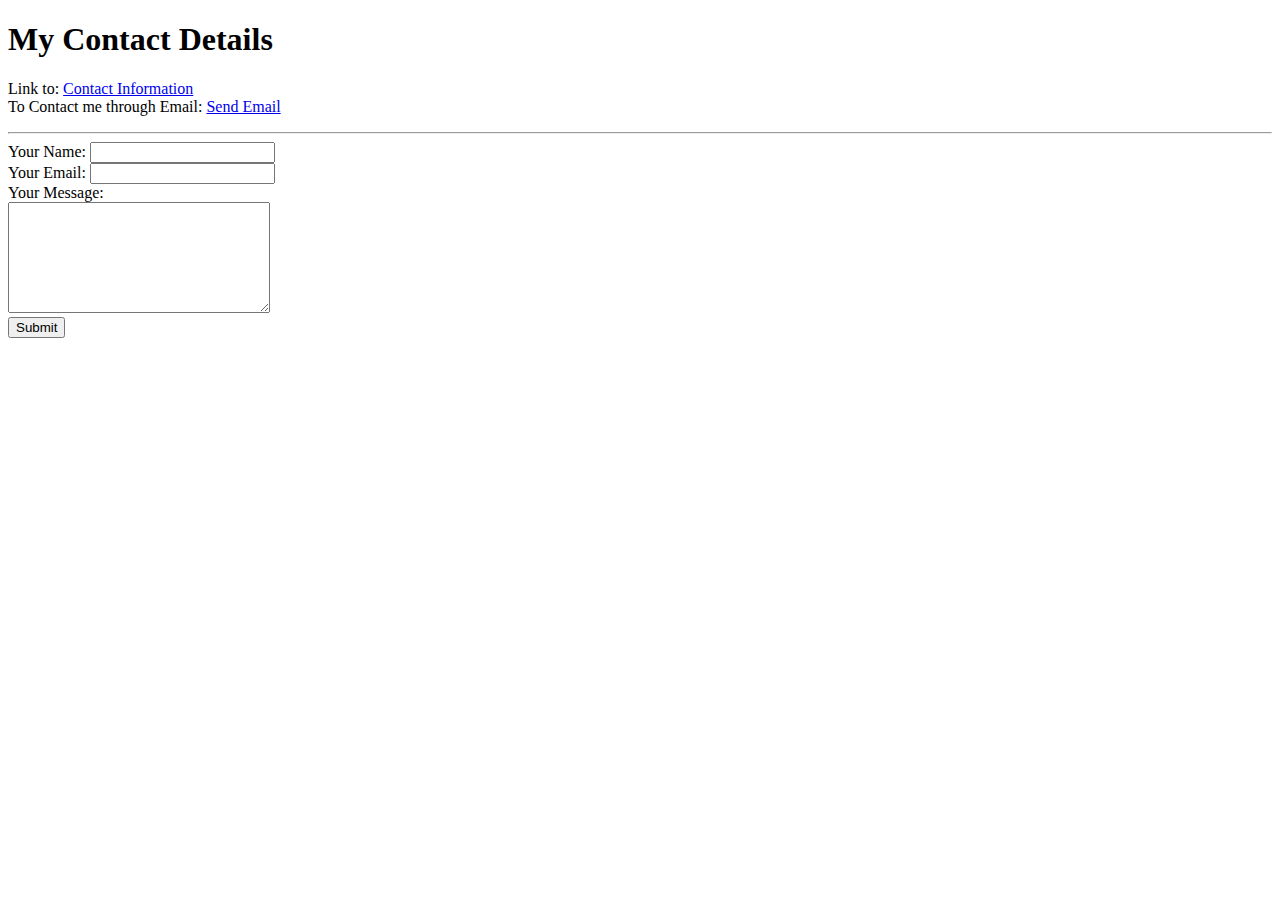
==== contact.html @ 176b2334 "Initial commit" ====
<!DOCTYPE html>
<html lang="en" dir="ltr">
  <head>
    <meta charset="utf-8">
    <title>Contact Information</title>
  </head>
  <body>
    <h1>My Contact Details</h1>
    <p>Link to: <a href="https://twitter.com/shubhamaaghade1" target="_blank" title="contact me through twitter :)">Contact Information</a><br>
      To Contact me through Email: <a href="mailto:aaghadeshubham@gmail.com">Send Email</a></p>
      <hr>
      <form action="mailto:aaghadeshubham@gmail.com" method="post" enctype="text/plain">
        <label>Your Name:</label>
        <input type="text" name="User Name" value=""><br>
        <label>Your Email:</label>
        <input type="email" name="User Email" value=""><br>
        <label>Your Message:</label><br>
        <textarea name="User Message" rows="7" cols="30"></textarea><br>
        <input type="submit" name="">
      </form>

  </body>
</html>
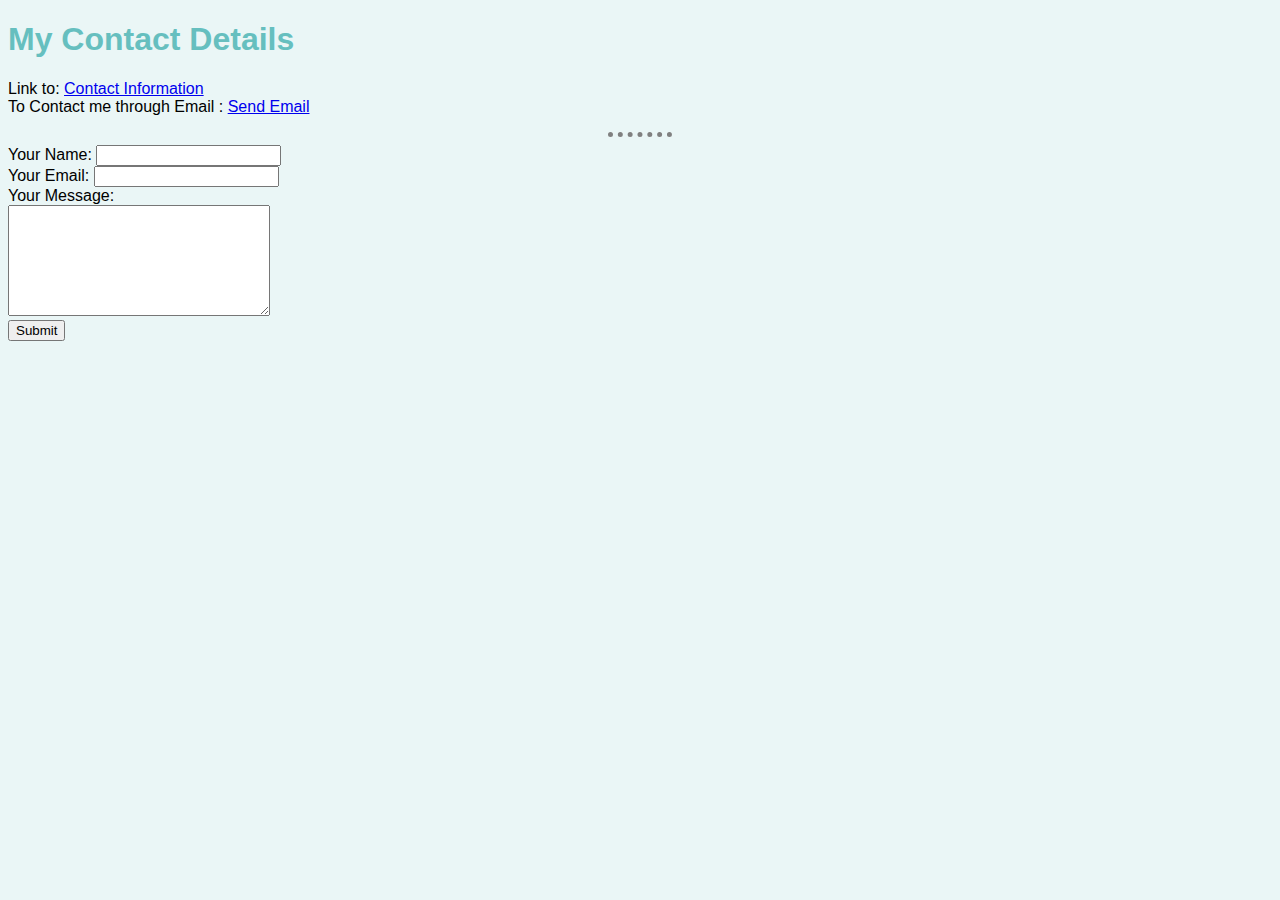
==== commit 3eec2f49: "Initial commit" ====
--- a/contact.html
+++ b/contact.html
@@ -3,11 +3,12 @@
   <head>
     <meta charset="utf-8">
     <title>Contact Information</title>
+    <link rel="stylesheet" href="css/styles.css">
   </head>
   <body>
     <h1>My Contact Details</h1>
     <p>Link to: <a href="https://twitter.com/shubhamaaghade1" target="_blank" title="contact me through twitter :)">Contact Information</a><br>
-      To Contact me through Email: <a href="mailto:aaghadeshubham@gmail.com">Send Email</a></p>
+      To Contact me through Email : <a href="mailto:aaghadeshubham@gmail.com">Send Email</a></p>
       <hr>
       <form action="mailto:aaghadeshubham@gmail.com" method="post" enctype="text/plain">
         <label>Your Name:</label>
--- a/css/styles.css
+++ b/css/styles.css
@@ -0,0 +1,20 @@
+body {
+  background-color: #EAF6F6;
+}
+
+hr {
+  border-style: none;
+  border-top-style: dotted;
+  border-color: grey;
+  border-width: 5px;
+  width: 5%;
+}
+
+h1, h3 {
+  font-family: Tahoma, Verdana, sans-serif;
+  color: #66BFBF;
+}
+
+ul,table,p,form {
+  font-family: Tahoma, Verdana, sans-serif;
+}
